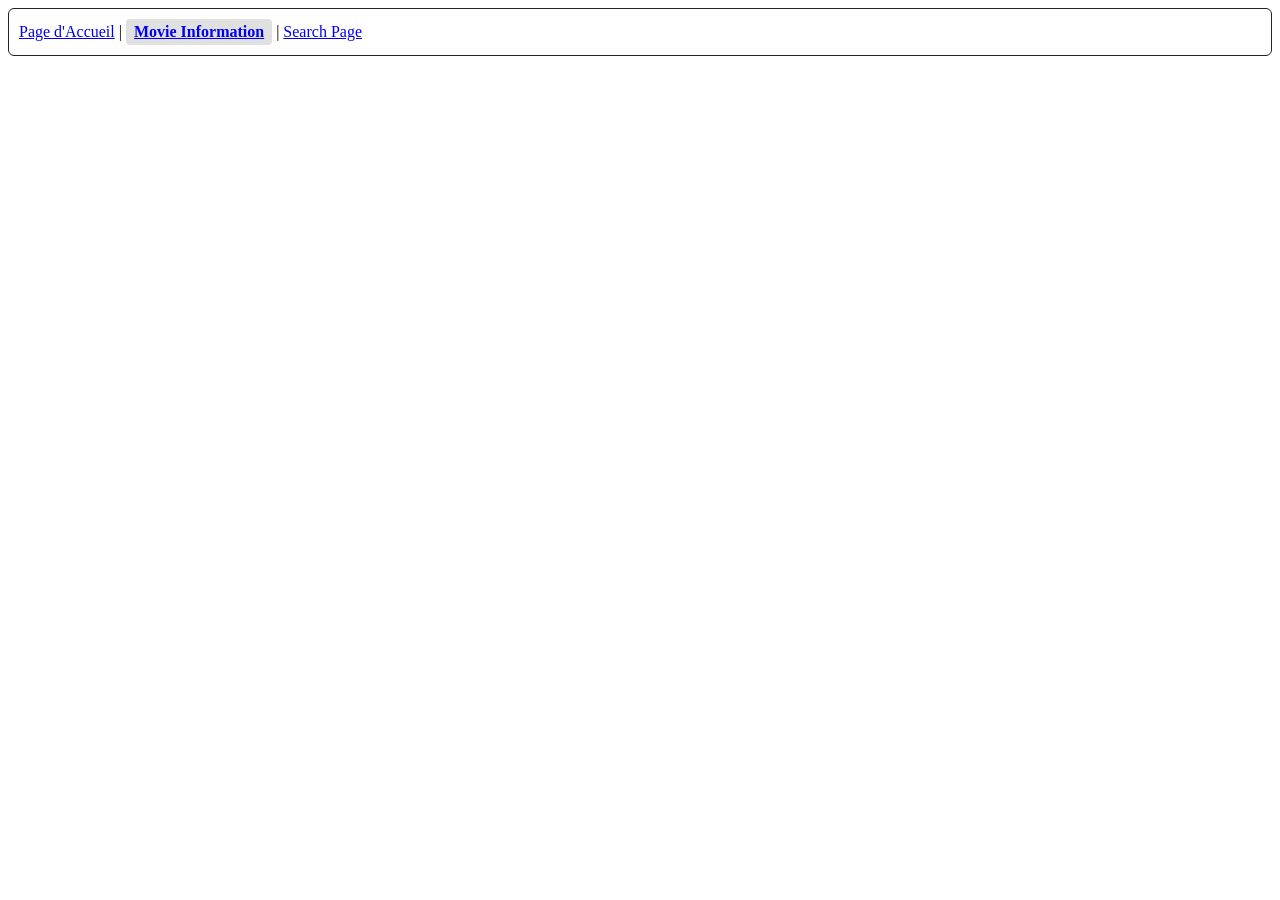
==== movie.html @ 7ec44cd8 "feat: implement responsive two-column hero layout for homepage" ====
<!doctype html>
<html lang="fr">
  <head>
    <meta charset="UTF-8" />
    <meta name="viewport" content="width=device-width, initial-scale=1.0" />
    <link href="cinema.css" rel="stylesheet" />
    <title>Movie Information</title>
  </head>
  <body>
    <div class="nav-row">
      <nav>
          <a class="light " href="index.html" >Page d'Accueil</a> |
          <a class="light active" href="movie.html" target="_blank">Movie Information</a> |
          <a class="light" href="search.html" target="_blank">Search Page</a>
      </nav>
    </div>
    <script src="day2_aft_ex3.js"></script>
  </body>
</html>
---- cinema.css ----
/* Optimisation de la mise en place sur mobile, 600px ou moins */
@media only screen and (max-width: 600px) {

    .top-bar {
        flex-direction: column;
    }

    .logo-box {
        flex: none;
        width: 100%;
        aspect-ratio: auto;
    }

    .product-grid {
        grid-template-columns: 1fr;     /* forcer les cartes sur une colonne sur petit écran */
    }

    .product-card img {
        height: auto;
        aspect-ratio: auto; /* Proportions naturelles de l'image */
    }
}

/* Optimisation sur tablette (601px à 991px) */
@media only screen and (min-width: 601px) and (max-width: 991px) {

        .product-card img {
        height: auto;
        aspect-ratio: auto; /* Proportions naturelles de l'image */
    }
}

/* Optimisation pour grands écrans de 992px ou plus */
@media only screen and (min-width: 992px) {
    }


a:hover {
  outline: 1px solid #212529;
  outline-offset: 3px;
  border-radius: 6px;
}

.light {
  font-weight: 300;
}

.semi-bold {
  font-weight: 600;
}

.extra-bold {
  font-weight: 800;
}

.logo-box {
  flex: 1;
  border: 1px solid #212529;
  padding: 10px;
  box-sizing: border-box; /* Empeche le padding de deborder */
  display: flex; /* Flex  pour aligner le contenu au centre de chaque boite */
  align-items: center; /* contenu centré verticalement */
  text-align: center;
  border-radius: 6px;
  justify-content: center; /* contenu centré horizontalement */
  width: 100%;
  height: 400px;
  margin: auto; /* Centrer la boîte du logo horizontalement */
  background-color: #cccec5; /* Couleur de fond pour la boîte du logo */
}

.logo-box img {
  max-width: 100%;
  max-height: 100%;
  width: auto; /* Assure que l'image garde ses proportions */
  height: auto; /* Assure que l'image garde ses proportions */
  object-fit: contain; /* Assure que l'image garde ses proportions */
}

/* Mise en forme pour la page où se trouve actuellement l'utilisateur */
.nav-row a.active {
  background-color: #e0e0e0;
  font-weight: bold;
  border-radius: 4px;
  display: inline-block;
  padding: 4px 8px;
}

.nav-row {
  display: flex;
  padding: 10px 0 10px 10px;
  border: 1px solid #212529;
  width: 100%;
  box-sizing: border-box;
  border-radius: 6px;
  margin-bottom: 10px;
}

.hero-text {
  text-align: center;
  font-family: "Segoe UI", Tahoma, Geneva, Verdana, sans-serif;
  border: 1px solid #212529;
  border-radius: 6px;
  padding: 20px; /* Ajouter un peu d'espace à l'intérieur de la boîte */
}

.hero-container {
  display: grid;
  grid-template-columns: repeat(auto-fit, minmax(220px, 1fr));
  gap: 1rem;
  grid-auto-rows: auto;
}
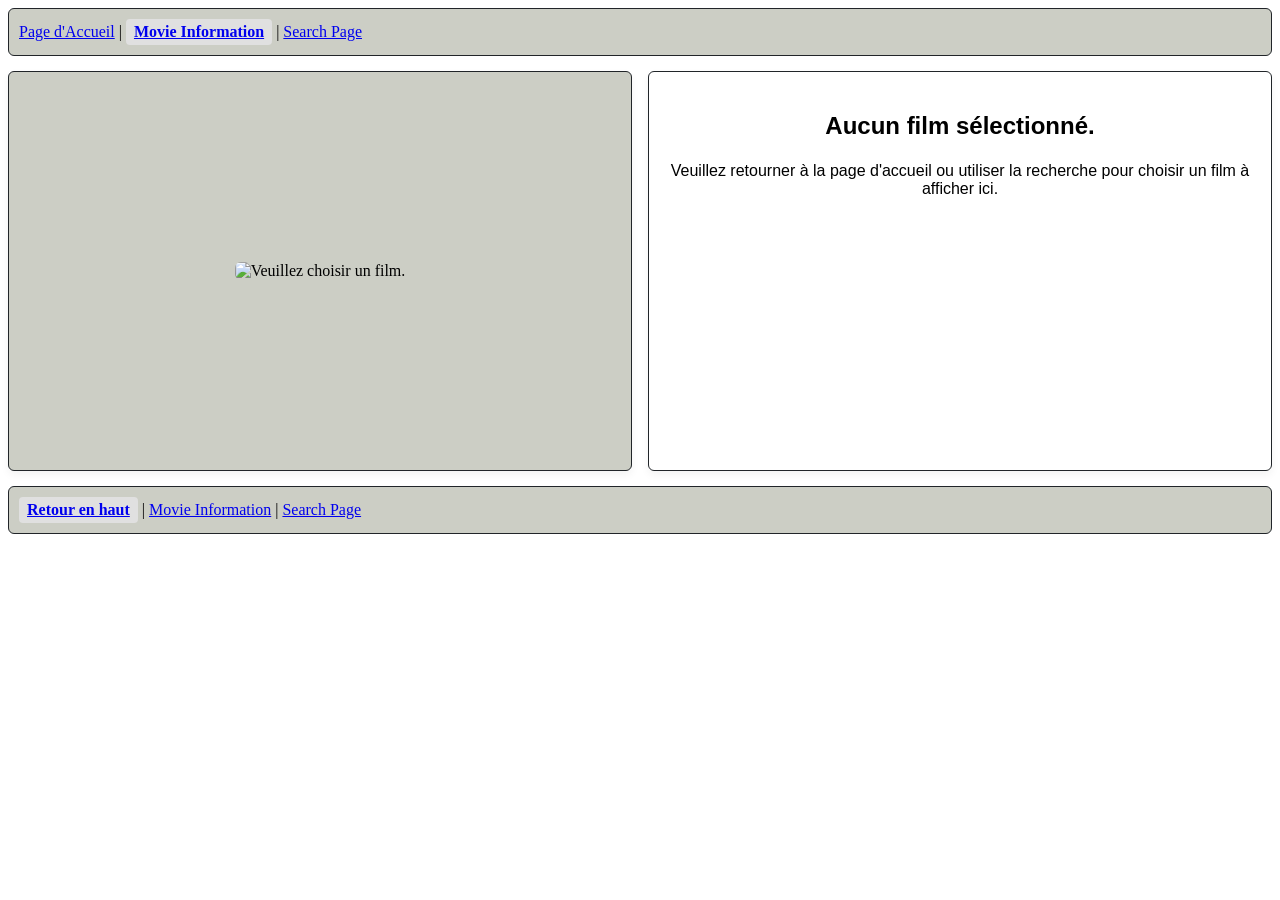
==== commit 2288155e: "Code movie.html query params, update empty state and loop console logs" ====
--- a/movie.html
+++ b/movie.html
@@ -14,6 +14,35 @@
           <a class="light" href="search.html" target="_blank">Search Page</a>
       </nav>
     </div>
-    <script src="day2_aft_ex3.js"></script>
+    <main>
+      <section>
+        <div class="main-poster-container">
+          <div class="logo-box">
+            <img id="movie-poster" src="" alt="Affiche du film selectionné"/>
+          </div>
+          <div class="main-poster-text">
+            <article>
+              <h2 id="movie-title" class="extra-bold">Chargement...</h2>
+              <h4 id="movie-director">Réalisé par</h4>
+              <h4 id="movie-year">Année de sortie</h4>
+              <h5 id="movie-genre">Genre</h5>
+              <h5 id="movie-actors">Acteurs</h5>
+              <h5 id="movie-rating">Note IMDb</h5>
+              <p id="movie-plot">Récuperation du résumé complet du film</p>
+            </article>
+          </div>
+        </div>
+      </section>
+    </main>
+      <footer>
+        <div class="nav-row">
+          <nav>
+            <a class="light active" href="#">Retour en haut</a> |
+            <a class="light" href="movie.html" target="_blank">Movie Information</a> |
+            <a class="light" href="search.html" target="_blank">Search Page</a>
+          </nav>
+        </div>
+      </footer>
+    <script src="cinema_movie.js"></script>
   </body>
 </html>
--- a/cinema.css
+++ b/cinema.css
@@ -55,26 +55,24 @@
 
 .logo-box {
   flex: 1;
+  height: 400px;
   border: 1px solid #212529;
+  border-radius: 6px;
   padding: 10px;
   box-sizing: border-box; /* Empeche le padding de deborder */
+  background-color: #cccec5; /* Couleur de fond pour la boîte du logo */
   display: flex; /* Flex  pour aligner le contenu au centre de chaque boite */
   align-items: center; /* contenu centré verticalement */
   text-align: center;
-  border-radius: 6px;
   justify-content: center; /* contenu centré horizontalement */
-  width: 100%;
-  height: 400px;
-  margin: auto; /* Centrer la boîte du logo horizontalement */
-  background-color: #cccec5; /* Couleur de fond pour la boîte du logo */
+  box-shadow: 0 4px 8px rgba(0, 0, 0, 0.05); /* Ombre subtile pour un effet de profondeur */
 }
 
 .logo-box img {
   max-width: 100%;
   max-height: 100%;
-  width: auto; /* Assure que l'image garde ses proportions */
-  height: auto; /* Assure que l'image garde ses proportions */
   object-fit: contain; /* Assure que l'image garde ses proportions */
+  border-radius: 6px; /* Arrondir les coins de l'image */
 }
 
 /* Mise en forme pour la page où se trouve actuellement l'utilisateur */
@@ -93,20 +91,46 @@
   width: 100%;
   box-sizing: border-box;
   border-radius: 6px;
-  margin-bottom: 10px;
+  margin-bottom: 15px;
+  background-color: #cccec5;
 }
 
-.hero-text {
+.hero-text,
+.main-poster-text,
+.telecharger {
   text-align: center;
   font-family: "Segoe UI", Tahoma, Geneva, Verdana, sans-serif;
   border: 1px solid #212529;
   border-radius: 6px;
+  box-shadow: 0 4px 8px rgba(0, 0, 0, 0.05); /* Ombre subtile pour un effet de profondeur */
   padding: 20px; /* Ajouter un peu d'espace à l'intérieur de la boîte */
 }
 
-.hero-container {
+.hero-container,
+.main-poster-container {
   display: grid;
   grid-template-columns: repeat(auto-fit, minmax(220px, 1fr));
   gap: 1rem;
   grid-auto-rows: auto;
+  margin-bottom: 15px; /* Ajouter un peu d'espace entre les sections */
+}
+
+.hidden {
+  display: none !important;
+}
+
+.btn-details {
+  display: inline-block;
+  margin-top: 12px;
+  padding: 8px 16px;
+  background-color: #111;
+  color: #ffff;
+  text-decoration: none;
+  border-radius: 4px;
+  font-size: 0.9rem;
+  transition: background-color 0.3s ease;
+}
+
+.btn-details:hover {
+  background-color: #444;
 }
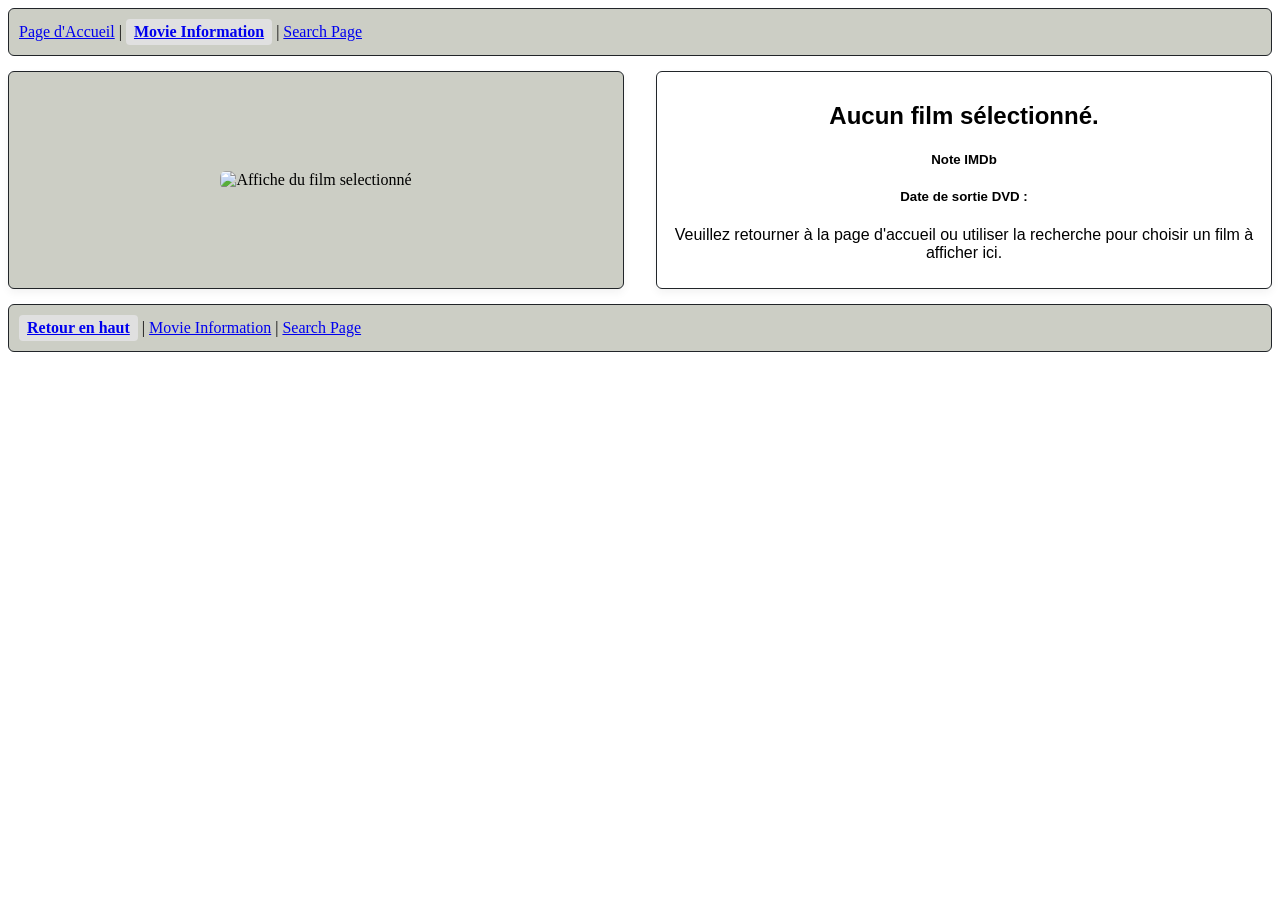
==== commit b086a4f4: "Ajout des notes multiples IMDb, Rotten Tomatoes et Metacritic et la date de sortie en DVD" ====
--- a/movie.html
+++ b/movie.html
@@ -27,7 +27,8 @@
               <h4 id="movie-year">Année de sortie</h4>
               <h5 id="movie-genre">Genre</h5>
               <h5 id="movie-actors">Acteurs</h5>
-              <h5 id="movie-rating">Note IMDb</h5>
+              <h5 id="movie-ratings">Note IMDb</h5>
+              <h5 id="movie-dvd">Date de sortie DVD :</h5>
               <p id="movie-plot">Récuperation du résumé complet du film</p>
             </article>
           </div>
--- a/cinema.css
+++ b/cinema.css
@@ -66,6 +66,7 @@
   text-align: center;
   justify-content: center; /* contenu centré horizontalement */
   box-shadow: 0 4px 8px rgba(0, 0, 0, 0.05); /* Ombre subtile pour un effet de profondeur */
+  height: 100%;
 }
 
 .logo-box img {
@@ -95,15 +96,55 @@
   background-color: #cccec5;
 }
 
+
+.section-subtitle,
+.telecharger {
+  text-align: center;
+  font-family: "Segoe UI", Tahoma, Geneva, Verdana, sans-serif;
+  border: 1px solid #212529;
+  border-radius: 6px;
+  box-shadow: 0 4px 8px rgba(0, 0, 0, 0.05); /* Ombre subtile pour un effet de profondeur */
+  padding: 10px; /* Ajouter un peu d'espace à l'intérieur de la boîte */
+  margin-bottom: 15px;
+}
+
+.section-subtitle h3,
+.section-subtitle P,
+.telecharger h3,
+.telecharger p {
+  margin: 0;
+  padding: 2px 0;
+}
+
 .hero-text,
-.main-poster-text,
-.telecharger {
-  text-align: center;
-  font-family: "Segoe UI", Tahoma, Geneva, Verdana, sans-serif;
-  border: 1px solid #212529;
-  border-radius: 6px;
-  box-shadow: 0 4px 8px rgba(0, 0, 0, 0.05); /* Ombre subtile pour un effet de profondeur */
-  padding: 20px; /* Ajouter un peu d'espace à l'intérieur de la boîte */
+.main-poster-text {
+  text-align: center;
+  font-family: "Segoe UI", Tahoma, Geneva, Verdana, sans-serif;
+  border: 1px solid #212529;
+  border-radius: 6px;
+  box-shadow: 0 4px 8px rgba(0, 0, 0, 0.05); /* Ombre subtile pour un effet de profondeur */
+  padding: 10px; /* Ajouter un peu d'espace à l'intérieur de la boîte */
+}
+
+.search-logo {
+  text-align: center;
+  font-family: "Segoe UI", Tahoma, Geneva, Verdana, sans-serif;
+  border: 1px solid #212529;
+  border-radius: 6px;
+  box-shadow: 0 4px 8px rgba(0, 0, 0, 0.05); /* Ombre subtile pour un effet de profondeur */
+  background-image: url('Image_Library/Enseigne\ néon\ du\ P’tit\ Projecteur.png');
+  background-size: cover;
+  background-position: center;
+  background-repeat: no-repeat;
+  height: 400px;
+  color: #ffffff;
+  background-color: rgba(0, 0, 0, 0.4);
+  padding: 20px;
+  text-shadow: 2px 2px 2px rgba(0, 0, 0, 0.9);
+  display: flex;
+  flex-direction: column;
+  justify-content: space-between;
+  align-items: center;
 }
 
 .hero-container,
@@ -111,8 +152,20 @@
   display: grid;
   grid-template-columns: repeat(auto-fit, minmax(220px, 1fr));
   gap: 1rem;
-  grid-auto-rows: auto;
+  grid-auto-rows: 1fr;
+  align-items: stretch;
   margin-bottom: 15px; /* Ajouter un peu d'espace entre les sections */
+  gap: 2rem;
+}
+
+.movie-card {
+  display: flex;
+  flex-direction: column;
+  background-color: #f4f4f4 ;
+  border: 1px solid #ccc;
+  padding: 15px;
+  text-align: center;
+  overflow: hidden;
 }
 
 .hidden {
@@ -128,9 +181,45 @@
   text-decoration: none;
   border-radius: 4px;
   font-size: 0.9rem;
-  transition: background-color 0.3s ease;
-}
-
+  transition: background-color 0.2s ease;
+}
+
+.search-container {
+  text-align: center;
+  font-family: "Segoe UI", Tahoma, Geneva, Verdana, sans-serif;
+  background-color: #2b2b2b;
+  border: 1px solid #444;
+  border-radius: 6px;
+  padding: 25px;
+  color: #ffffff;
+  box-shadow: 0 4px 10px rgba(0, 0, 0, 0.3);
+}
+
+.search-container input,
+.search-container select {
+  background-color: #3a3a3a;
+  border: 1px solid #555;
+  color: #ffffff;
+  padding: 8px 12px;
+  border-radius: 4px;
+}
+
+.search-container input::placeholder {
+  color: #bbb;
+}
+
+.search-container button {
+  background-color: #444;
+  color: #ffffff;
+  border: 1px solid #666;
+  padding: 8px 15px;
+  border-radius: 4px;
+  cursor: pointer;
+  transition: background-color 0.2s ease;
+}
+
+.search-container button:hover,
 .btn-details:hover {
-  background-color: #444;
+  background-color: #c0392b;
+  border-color: #e74c3c;
 }
